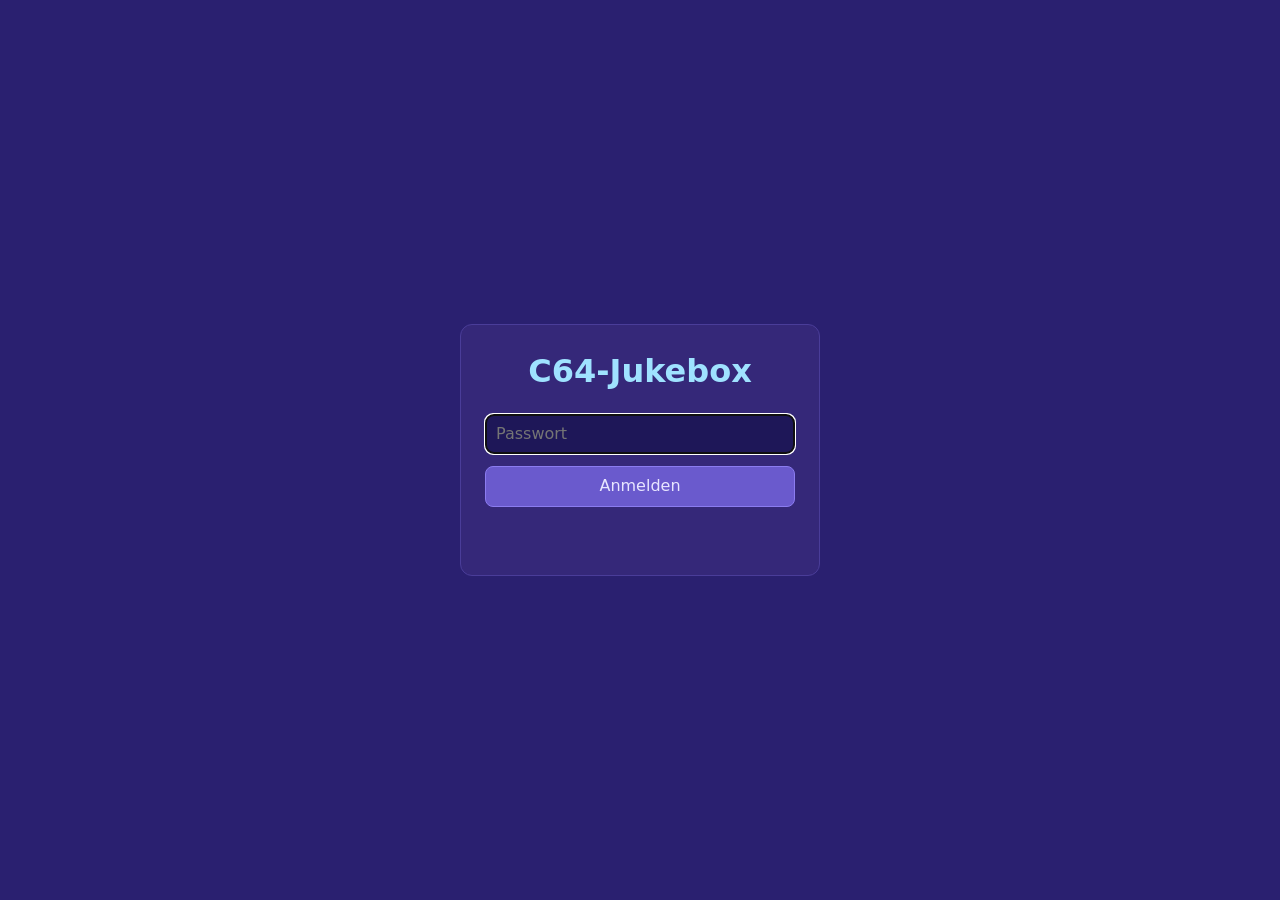
==== c64jukebox/web/index.html @ d4a01d1c "C64-Ökosystem: C64 jukebox for the Raspberry Pi: SID jukebox for the Ultimate 64 with web page, TV o" ====
<!doctype html>
<html lang="de">
<head>
<meta charset="utf-8">
<meta name="viewport" content="width=device-width,initial-scale=1">
<meta name="theme-color" content="#352879">
<title>C64-Jukebox</title>
<link rel="icon" href="icon.svg">
<link rel="stylesheet" href="style.css">
</head>
<body>

<div id="login" class="login" hidden>
  <form id="lform">
    <h1>C64-Jukebox</h1>
    <input type="password" id="lpw" placeholder="Passwort" autocomplete="current-password" aria-label="Passwort">
    <button class="primary">Anmelden</button>
    <p id="lmsg" class="warn"></p>
  </form>
</div>

<div id="app" hidden>
<header class="top">
  <span class="logo">C64-Jukebox</span>
  <span id="topnow" class="topnow"></span>
</header>
<div id="pwwarn" class="warnbar" hidden>Das Web-Passwort ist noch das Standardpasswort – bitte unter
  <a href="#" onclick="tab('set');return false">Einstellungen</a> ändern.</div>
<nav class="tabs" id="tabs">
  <button data-t="play" aria-label="Wiedergabe"><span class="tl">Wiedergabe</span><span class="ti">&#9654;&#xFE0E;</span></button>
  <button data-t="files">Dateien</button>
  <button data-t="lists">Listen</button>
  <button data-t="dev">Geräte</button>
  <button data-t="show" aria-label="Anzeige"><span class="tl">Anzeige</span><span class="ti">&#128250;</span></button>
  <button data-t="set" aria-label="Einstellungen"><span class="tl">Einstellungen</span><span class="ti">&#9881;</span></button>
  <button data-t="help" aria-label="Hilfe"><span class="tl">Hilfe</span><span class="ti">?</span></button>
</nav>

<main>
<!-- ============================================================ playing -->
<section data-tab="play">
  <div class="card now" id="nowcard">
    <div class="nowtitle" id="nt">Nichts läuft</div>
    <div class="nowsub" id="na"></div>
    <div class="stil hint" id="nstil" hidden></div>
    <div class="badges" id="nb"></div>
    <div class="prog" aria-hidden="true"><div id="pbar"></div></div>
    <div class="times"><span id="tel"></span><span id="tlen"></span></div>
    <div class="ctl">
      <button id="bprev" title="Voriger Titel" aria-label="Voriger Titel">&#9198;</button>
      <button id="bplay" class="big" title="Abspielen / Pause" aria-label="Abspielen / Pause">&#9654;</button>
      <button id="bstop" title="Stopp (Reset)" aria-label="Stopp">&#9209;</button>
      <button id="bnext" title="Nächster Titel" aria-label="Nächster Titel">&#9197;</button>
    </div>
    <div class="row" id="endrow" hidden>
      <button id="bend" title="Das Stück ist hier zu Ende (oder fängt von vorn an): diese Spielzeit als seine Länge merken und weiter">&#9873; Ende hier merken</button>
      <span class="hint">Länge unbekannt – am Ende des Stücks drücken, dann spielt es künftig genau so lange</span>
    </div>
    <div class="row" id="namerow" hidden>
      <span class="grow" id="nametxt"></span>
      <button id="bnameok" class="primary">Übernehmen</button><button id="bnameno">Nein</button>
    </div>
    <div class="row" id="looprow" hidden>
      <span class="grow" id="looptxt"></span>
      <button id="bloopok" class="primary">Übernehmen</button><button id="bloopno">Nein</button>
    </div>
    <div class="songsel" id="songsel" hidden>
      <button id="sdown" aria-label="Voriges Unterlied">&#8249;</button>
      <span id="sinfo"></span>
      <button id="sup" aria-label="Nächstes Unterlied">&#8250;</button>
    </div>
    <div class="opts">
      <label><input type="checkbox" id="oshuf"> Zufall</label>
      <label><input type="checkbox" id="orep"> Liste wiederholen</label>
      <label class="u64sel">Ultimate <select id="ou64"></select></label>
    </div>
    <div class="msg" id="pmsg"></div>
  </div>

  <div class="card lcard">
    <div class="row">
      <h3>Wiedergabeliste</h3>
      <span id="lhead" class="hint grow"></span>
      <a class="hl" href="#" onclick="help('die-wiedergabeliste');return false" title="Hilfe">?</a>
    </div>
    <div class="row search">
      <input id="lfilter" type="search" placeholder="Suchen: Dateiname, Titel, Komponist" aria-label="In der Liste suchen">
      <label class="favonly" title="Nur Favoriten zeigen"><input type="checkbox" id="lfav"> &#9733;</label>
    </div>
    <div class="row ltools">
      <button id="lplay" title="Ausgewählten Titel abspielen (Doppelklick, Enter)">&#9654;</button>
      <button id="lnext" title="Ausgewählte Titel als Nächstes spielen">Als Nächstes</button>
      <button id="ldel" title="Ausgewählte Titel aus der Liste nehmen (Entf)">Entfernen</button>
      <button id="lcheck" title="Kopfdaten und Längen aller Titel lesen">Längen prüfen</button>
      <button id="lsave">Speichern …</button>
      <button id="lmenu" title="Weitere Funktionen">Mehr &#9662;</button>
      <span class="grow"></span>
      <button id="lfocus" title="Zum laufenden Titel">&#8982;</button>
    </div>
    <div id="plmsg" class="hint" aria-live="polite"></div>
    <div class="lwin" id="lwin" tabindex="0" aria-label="Wiedergabeliste">
      <div class="lrow lhd" id="lhd">
        <span class="c-no">#</span><span class="c-name" data-col="name">Dateiname</span><span class="c-title" data-col="title">Titel</span>
        <span class="c-author" data-col="author">Komponist</span><span class="c-song" data-col="song">Stück</span>
        <span class="c-sids" data-col="sids">SIDs</span><span class="c-len" data-col="len">Länge</span>
        <span class="c-plays" data-col="plays">Gespielt</span><span class="c-fav" data-col="fav">&#9733;</span><span class="c-more"></span>
      </div>
      <div class="lspace" id="lspace"><div class="lrows" id="lrows"></div></div>
    </div>
    <p class="hint" id="lempty">Die Liste ist leer. Im Tab <a href="#" onclick="tab('files');return false">Dateien</a>
      einen Titel antippen oder einen Ordner abspielen – oder unter „Mehr“ eine Playlist der PC-Jukebox importieren.</p>
  </div>
</section>

<!-- ============================================================ files -->
<section data-tab="files" class="off">
  <div class="srcbar" id="srcbar"></div>
  <div class="card">
    <div class="crumbs" id="crumbs"></div>
    <div class="row search">
      <input id="ffilter" type="search" placeholder="Filtern: Name, Titel, Komponist, Jahr" aria-label="Filtern">
      <button id="fsearch" title="Auch alle Unterordner durchsuchen" aria-label="In Unterordnern suchen">&#128269; Unterordner</button>
    </div>
    <div class="row folderacts">
      <button id="fplay" class="primary">&#9654; Ordner abspielen</button>
      <button id="fadd" title="Den Ordner hinten an die Liste hängen">+ Liste</button>
      <label><input type="checkbox" id="frec" checked> mit Unterordnern</label>
      <label><input type="checkbox" id="fshuf"> Zufall</label>
      <a class="hl" href="#" onclick="help('dateien-auswaehlen');return false" title="Hilfe">?</a>
    </div>
    <div id="fstatus" class="hint"></div>
    <ul id="flist" class="flist"></ul>
  </div>
</section>

<!-- ============================================================ saved lists -->
<section data-tab="lists" class="off">
  <div class="card">
    <div class="row"><h3>Gespeicherte Wiedergabelisten</h3><span class="grow"></span>
      <a class="hl" href="#" onclick="help('wiedergabelisten');return false" title="Hilfe">?</a></div>
    <ul id="pls" class="pls"></ul>
    <p class="hint">Speichern: im Tab „Wiedergabe“ bei der Liste auf „Speichern …“.</p>
  </div>
  <div class="card">
    <div class="row"><h3>Listen zusammenstellen</h3><span class="grow"></span>
      <a class="hl" href="#" onclick="help('listen-zusammenstellen');return false" title="Hilfe">?</a></div>
    <div id="smpre" class="row wrap"></div>
    <details id="smown"><summary>Eigene Auswahl aus der HVSC</summary>
      <div class="grid2">
        <label>Bereich <select id="smarea"><option value="">alle</option><option value="MUSICIANS">Musiker</option>
          <option value="GAMES">Spiele</option><option value="DEMOS">Demos</option></select></label>
        <label>Komponist oder Pfad enthält <input id="smtext" placeholder="z. B. Hubbard"></label>
        <label>Länge von <input type="number" id="smmin" min="0" max="60" step="0.5" class="num"> bis
          <input type="number" id="smmax" min="0" max="60" step="0.5" class="num"> min</label>
        <label>Anzahl <input type="number" id="smn" min="1" max="1000" value="50" class="num"></label>
      </div>
      <label><input type="checkbox" id="smmulti"> nur Stücke für 2 oder 3 SIDs</label>
      <label><input type="checkbox" id="smstil"> nur mit STIL-Hintergrund</label>
      <label><input type="checkbox" id="smnever"> nur nie gespielte</label>
      <label>Reihenfolge <select id="smsort"><option value="random">zufällig</option><option value="path">nach Pfad</option>
        <option value="top">meistgespielt zuerst</option></select></label>
      <div class="row"><button id="smplay" type="button" class="primary">&#9654; Abspielen</button>
        <button id="smadd" type="button">+ Anhängen</button><button id="smsave" type="button">Als Liste speichern …</button></div>
    </details>
    <div id="smstate" class="hint"></div>
  </div>
  <div class="card">
    <div class="row"><h3>Zuletzt gespielt</h3><span class="grow"></span>
      <a class="hl" href="#" onclick="help('zuletzt-gespielt');return false" title="Hilfe">?</a></div>
    <ul id="hist" class="pls"></ul>
    <div class="row"><button id="histall" type="button">Als Wiedergabeliste übernehmen</button><span class="grow"></span>
      <button id="histclr" type="button" class="danger">Verlauf löschen</button></div>
  </div>
  <div class="card">
    <h3>Statistik</h3>
    <div id="statbox" class="hint"></div>
  </div>
</section>

<!-- ============================================================ devices -->
<section data-tab="dev" class="off">
  <div class="card">
    <div class="row"><h3>Ultimates</h3><span class="grow"></span>
      <a class="hl" href="#" onclick="help('ultimates');return false" title="Hilfe">?</a></div>
    <div id="u64rows"></div>
    <div id="u64power" class="hint"></div>
    <div class="row">
      <button id="u64add">+ Ultimate</button>
      <button id="u64scan">Im Netz suchen</button>
      <span class="grow"></span>
      <button id="u64save" class="primary">Speichern</button>
    </div>
    <div id="u64found"></div>
  </div>

  <div class="card">
    <div class="row"><h3>Picos und Stream-Verteiler</h3><span class="grow"></span>
      <a class="hl" href="#" onclick="help('stream-verteiler');return false" title="Hilfe">?</a></div>
    <label class="switch"><input type="checkbox" id="ston"> Audio-Stream vom Ultimate zum Pi holen und an die Picos weiterreichen</label>
    <div id="ststate" class="hint"></div>
    <label class="switch"><input type="checkbox" id="pnews"> Retro-News an die Picos schicken – dort läuft im Leerlauf nach
      jedem Lauftext eine Schlagzeile durch</label>
    <div id="pnstate" class="hint"></div>
    <div id="picorows"></div>
    <div class="row">
      <button id="picoadd">+ Pico</button>
      <span class="grow"></span>
      <button id="picosave" class="primary">Speichern</button>
    </div>
  </div>

  <div class="card">
    <div class="row"><h3>Geräte im Netz</h3><span class="grow"></span><button id="devq">Neu suchen</button></div>
    <div id="devchain" class="hint"></div>
    <div id="devlist"></div>
    <h4>Name des Pi in dieser Liste</h4>
    <div class="row"><input id="pname" maxlength="16" aria-label="Name"><button id="pnsave">Speichern</button></div>
    <p class="hint">Unter diesem Namen zeigen die Picos den Pi in „Geräte im Netz“. Die Adresse im Browser
      bleibt <code>c64pi.local</code> (der Rechnername, den das Installationsskript setzt).</p>
  </div>
</section>

<!-- ============================================================ TV and display -->
<section data-tab="show" class="off">
  <div class="card" id="hcard">
    <div class="row"><h3>Fernseher (HDMI)</h3><span class="grow"></span>
      <a class="hl" href="#" onclick="help('fernseher-hdmi');return false" title="Hilfe">?</a></div>
    <label class="switch"><input type="checkbox" id="hon"> Bild am HDMI-Ausgang des Pi zeigen (1920 × 1080)</label>
    <div id="hstate" class="hint"></div>
    <div class="grid2">
      <label>Effekt <select id="hmode"></select></label>
      <label><input type="checkbox" id="hosd"> Titel, SID-Chips und Spielzeit einblenden</label>
    </div>
    <label><input type="checkbox" id="hstil"> dazu die STIL-Hintergründe zum Stück (unten links)</label>
    <label><input type="checkbox" id="hqr"> wenn nichts läuft: QR-Code zur Weboberfläche (mit dem Handy scannen)</label>
    <label><input type="checkbox" id="hbig"> bei jedem neuen Titel eine große Karte „Jetzt läuft“ –
      <input type="number" id="hbigs" min="2" max="30" class="num"> s</label>
    <label><input type="checkbox" id="hidle"> Effekte ausblenden, wenn keine Musik läuft – nach
      <input type="number" id="hidles" min="5" max="3600" class="num"> s</label>
    <h4>Effekt automatisch wechseln</h4>
    <div class="grid2">
      <label><input type="checkbox" id="hauto"> während der Wiedergabe wechseln</label>
      <label>alle <input type="number" id="hautos" min="10" max="3600" class="num"> s</label>
    </div>
    <div id="hautomodes" class="chips"></div>
  </div>

  <div class="card">
    <div class="row"><h3>Hintergrund am Fernseher</h3><span class="grow"></span>
      <a class="hl" href="#" onclick="help('fernseher-hdmi');return false" title="Hilfe">?</a></div>
    <div class="grid2">
      <label>Hintergrund <select id="hbg"><option value="none">keiner (schwarz)</option>
        <option value="images">Bilder (Diashow)</option><option value="video">Bild des C64 (vom Ultimate)</option></select></label>
      <label>Helligkeit des Hintergrunds <span class="row"><input type="range" id="hop" min="0" max="100" step="5">
        <span id="hopv" class="hint"></span></span></label>
    </div>
    <div id="himgbox" hidden>
      <h4>Bilder für die Diashow</h4>
      <div class="grid2">
        <label>Bildwechsel alle <input type="number" id="himgs" min="3" max="3600" class="num"> s</label>
        <label><input type="checkbox" id="hshuf"> zufällige Reihenfolge</label>
        <label>Bilder von <select id="hsrc"><option value="">hochgeladenen Bildern (hier auf der Seite)</option>
          <option value="*">einem Ordner: USB-Stick, Netzwerk, FTP …</option></select></label>
      </div>
      <div id="hsrcbox" hidden>
        <div class="row"><span class="ico">&#128193;</span><span id="hfolder" class="grow"></span>
          <button id="hpick" type="button">Ordner wählen …</button></div>
        <div class="row"><label><input type="checkbox" id="hsub"> mit Unterordnern</label><span class="grow"></span>
          <button id="hsync" type="button">Jetzt abgleichen</button></div>
        <div id="hsyncmsg" class="hint"></div>
      </div>
      <div id="hupbox">
        <div class="row"><label class="btn">Bilder hochladen … <input type="file" id="hfiles" accept="image/jpeg,image/png" multiple hidden></label>
          <span id="hupmsg" class="hint"></span></div>
        <div id="hlist" class="thumbs"></div>
      </div>
    </div>
  </div>

  <div class="card" id="newscard">
    <div class="row"><h3>Retro-News am Fernseher</h3><span class="grow"></span>
      <a class="hl" href="#" onclick="help('retro-news');return false" title="Hilfe">?</a></div>
    <label><input type="checkbox" id="nidle"> im Leerlauf zeigen (wenn die Effekte ausgeblendet sind) – nächste Meldung alle
      <input type="number" id="nevery" min="5" max="300" class="num"> s</label>
    <label><input type="checkbox" id="nticker"> als Laufband unten, während die Musik spielt</label>
    <div id="nstate" class="hint"></div>
    <h4>Nachrichtenquellen (RSS/Atom)</h4>
    <div id="nfeeds"></div>
    <div class="row"><button id="nadd" type="button">+ Quelle</button><button id="ndefault" type="button">Standard-Quellen</button>
      <span class="grow"></span><button id="nload" type="button">Jetzt laden</button><button id="nsave" type="button" class="primary">Speichern</button></div>
  </div>

  <div class="card">
    <div class="row"><h3>Ton am Fernseher</h3><span class="grow"></span>
      <a class="hl" href="#" onclick="help('fernseher-hdmi');return false" title="Hilfe">?</a></div>
    <label><input type="checkbox" id="hsound"> Ton über HDMI zum Fernseher</label>
    <label>Lautstärke <span class="row"><input type="range" id="hvol" min="0" max="100" step="5">
      <span id="hvolv" class="hint"></span></span></label>
    <label><input type="checkbox" id="hfade"> am Titelende aus-, beim nächsten einblenden:
      <input type="number" id="hfades" min="0.2" max="15" step="0.5" class="num"> s</label>
    <p class="hint">Der Ton kommt etwa 0,2 s nach dem Audio-Ausgang des Ultimate – hängt dort auch eine Anlage,
      nur eines von beiden laut stellen. Aus- und Einblenden wirkt nur auf den Ton über HDMI.</p>
  </div>

  <div class="card">
    <div class="row"><h3>TV-Fernbedienung (HDMI-CEC)</h3><span class="grow"></span>
      <a class="hl" href="#" onclick="help('fernbedienung-des-fernsehers-hdmi-cec');return false" title="Hilfe">?</a></div>
    <label><input type="checkbox" id="con"> Jukebox mit der Fernbedienung des Fernsehers bedienen</label>
    <div id="cecbox">
      <label><input type="checkbox" id="cclaim"> beim Abspielen als aktives Gerät melden, damit die Tasten sofort ankommen
        <span class="hint">(manche Fernseher schalten dabei auf den Pi um)</span></label>
      <label><input type="checkbox" id="ctvon"> Fernseher einschalten und auf den Pi umschalten, wenn die Wiedergabe beginnt</label>
      <label>Fernseher ausschalten, wenn nichts mehr läuft – nach
        <input type="number" id="ctvoff" min="0" max="240" class="num"> min <span class="hint">(0 = nie)</span></label>
      <div class="row"><button id="ctvnow" type="button">Fernseher jetzt auf den Pi umschalten</button>
        <button id="ctvsb" type="button">Fernseher ausschalten</button></div>
      <div id="cecstate" class="hint"></div>
      <p class="hint">Tasten: ▶ / ❚❚ / ■ = Stopp bzw. Abspielen, ⏭ ⏮ (oder ← →) = Titel, ↑ ↓ = Effekt am Fernseher, Programm +/− = Unterlied.</p>
    </div>
  </div>

  <div class="card">
    <div class="row"><h3>Display am Pi</h3><span class="grow"></span>
      <a class="hl" href="#" onclick="help('display');return false" title="Hilfe">?</a></div>
    <div class="grid2">
      <label>Art <select id="dtype"><option value="auto">0,96″ OLED (SSD1306)</option><option value="sh1106">1,3″ OLED (SH1106)</option>
        <option value="tft">2,8″ mit Touch (ILI9341, SPI)</option><option value="off">kein Display</option></select></label>
      <label>dunkel nach <input type="number" id="doff" min="0" max="1440" class="num"> min ohne Wiedergabe</label>
    </div>
    <div id="dtft" class="row" hidden><label>Touch angeschlossen <select id="dtouch"><option value="own">mit eigenen Kabeln (Pins 35–40)</option>
      <option value="shared">mit Y-Kabeln (Pins 19/21/23/26)</option></select></label>
      <label>D/C an <select id="ddc"><option value="24">Pin 18</option><option value="23">Pin 16</option><option value="6">Pin 31</option></select></label>
      <label><input type="checkbox" id="dflip"> Bild um 180° drehen</label>
      <span class="grow"></span><button id="dcal" type="button">Touch einrichten</button></div>
    <div id="dstate" class="hint"></div>
    <div class="row"><span class="grow"></span><button id="dsave" class="primary">Speichern</button></div>
  </div>
</section>

<!-- ============================================================ settings -->
<section data-tab="set" class="off">
  <h2 class="group">Abspielen</h2>
  <div class="card">
    <h3>Wiedergabe</h3>
    <label>Nächster Titel ohne bekannte Länge nach <input type="number" id="plim" min="0" max="120" step="0.5" class="num"> Minuten (0 = nie)</label>
    <label><input type="checkbox" id="psil"> oder nach <input type="number" id="psils" min="2" max="60" class="num"> s Stille (braucht den Stream)</label>
    <label>Wiederholung erkennen (Titel ohne Länge, braucht den Stream) <select id="ploop"><option value="suggest">vorschlagen</option>
      <option value="auto">automatisch als Länge übernehmen</option><option value="off">aus</option></select>
      <a class="hl" href="#" onclick="help('wiederholung-erkennen');return false" title="Hilfe">?</a></label>
    <label>Gleiches Stück per Name in der HVSC suchen (andere Fassung der Datei) <select id="pname"><option value="suggest">vorschlagen</option>
      <option value="auto">automatisch als Länge übernehmen</option><option value="off">aus</option></select>
      <a class="hl" href="#" onclick="help('laenge-ueber-den-namen');return false" title="Hilfe">?</a></label>
    <label>Unterlieder <select id="psub"><option value="start">nur das Startlied</option><option value="all">alle nacheinander</option></select></label>
    <label><input type="checkbox" id="psid"> SID-Adressen am Ultimate bei Bedarf umstellen (ein freier Sockel, nie
      UltiSID; wird danach zurückgestellt)</label>
    <div class="row"><button id="psidchk" type="button">SID-Adressen am Ultimate anzeigen</button>
      <a class="hl" href="#" onclick="help('sid-adressen-am-ultimate');return false" title="Hilfe">?</a></div>
    <div id="psidcfg" class="hint"></div>
    <div class="row"><span class="grow"></span><button id="psave" class="primary">Speichern</button></div>
  </div>

  <div class="card">
    <div class="row"><h3>Zeitplan</h3><span class="grow"></span>
      <a class="hl" href="#" onclick="help('zeitplan');return false" title="Hilfe">?</a></div>
    <div id="schrows"></div>
    <div id="schstate" class="hint"></div>
    <div class="row"><button id="schadd" type="button">+ Eintrag</button><span class="grow"></span>
      <button id="schsave" type="button" class="primary">Speichern</button></div>
  </div>

  <div class="card">
    <div class="row"><h3>Songlängen</h3><span class="grow"></span>
      <a class="hl" href="#" onclick="help('songlaengen');return false" title="Hilfe">?</a></div>
    <div id="slstate"></div>
    <p class="hint">Am einfachsten: im Tab „Dateien“ die Datei <code>Songlengths.md5</code> der HVSC antippen
      (liegt in <code>C64Music/DOCUMENTS</code>). Oder hier vom Handy/PC hochladen:</p>
    <div class="row">
      <label class="filebtn">HVSC-Datei hochladen<input type="file" id="slup" accept=".md5,.txt"></label>
      <label class="filebtn">Eigene Längen hochladen<input type="file" id="slupc" accept=".md5,.txt"></label>
    </div>
  </div>

  <div class="card">
    <div class="row"><h3>Daten der PC-Jukebox übernehmen</h3><span class="grow"></span>
      <a class="hl" href="#" onclick="help('daten-der-pc-jukebox');return false" title="Hilfe">?</a></div>
    <p class="hint">Aus dem Einstellungsordner des Ultimate64 SID Player (Mac: <code>~/Library/Application Support/Ultimate64SIDPlayer</code>,
      Windows: <code>%APPDATA%</code>). Zähler werden addiert, Favoriten ergänzt, eigene Längen zusammengeführt.</p>
    <div class="row">
      <label class="filebtn">play_counts.json<input type="file" id="pcplays" accept=".json"></label>
      <label class="filebtn">favorites.json<input type="file" id="pcfavs" accept=".json"></label>
      <label class="filebtn">user_songlengths.txt<input type="file" id="pclens" accept=".txt"></label>
    </div>
    <label><input type="checkbox" id="pclensow"> bei abweichenden Längen die aus der Datei nehmen (sonst bleiben meine)</label>
    <div class="row"><a class="btn" href="/api/songlengths/export" download>Eigene Längen herunterladen</a></div>
  </div>

  <h2 class="group">Netzwerk des Pi</h2>
  <div class="card">
    <div class="row"><h3>WLAN und Netzwerk</h3><span class="grow"></span>
      <a class="hl" href="#" onclick="help('netzwerk-des-pi');return false" title="Hilfe">?</a></div>
    <div id="netstate"></div>
    <p class="hint" id="wapnote" hidden>Im eigenen WLAN des Pi trennt die Suche die Verbindung für etwa 15 Sekunden
      (der Pi kann nicht gleichzeitig senden und suchen); danach die Seite neu laden.</p>
    <div class="row"><button id="wscan">WLANs suchen</button><button id="wforget" hidden>Dieses WLAN vergessen</button>
      <span id="wmsg" class="hint"></span></div>
    <div id="wlist" class="chips"></div>
    <h4>Eigenes WLAN des Pi (Zugangspunkt)</h4>
    <label><input type="checkbox" id="apon"> öffnen, wenn weder Kabel noch ein bekanntes WLAN da ist</label>
    <div class="grid2">
      <label>Name <input id="apssid" maxlength="32" placeholder="C64-Jukebox" autocapitalize="off"></label>
      <label>Passwort <input id="appw" type="password" placeholder="commodore64" autocomplete="new-password"></label>
    </div>
    <div class="row"><span class="grow"></span><button id="netsave" class="primary">Speichern</button></div>
  </div>

  <div class="card">
    <div class="row"><h3>Party-Modus</h3><span class="grow"></span>
      <a class="hl" href="#" onclick="help('party-modus');return false" title="Hilfe">?</a></div>
    <p class="hint">Unterwegs ohne fremdes WLAN: Der Pi spannt ein WLAN unter dem Namen und Passwort deines Heim-WLANs auf –
      Picos und Handys verbinden sich von selbst. Das Ultimate per Netzwerkkabel direkt an den Pi. Zu Hause (Heim-WLAN in
      Reichweite oder Kabel am Router) bleibt der Party-Modus still.</p>
    <label><input type="checkbox" id="pon"> Party-Modus an</label>
    <label>Heim-WLAN <input id="pssid" list="psaved" placeholder="Name wie zu Hause"><datalist id="psaved"></datalist></label>
    <label>Passwort <input type="password" id="ppw" autocomplete="new-password" placeholder="leer = das im Pi gespeicherte"></label>
    <div id="pstate" class="hint"></div>
    <div class="row"><span class="grow"></span><button id="psave2" class="primary" type="button">Speichern</button></div>
  </div>

  <h2 class="group">System</h2>
  <div class="card">
    <h3>Web-Passwort</h3>
    <div class="grid2">
      <input type="password" id="pwold" placeholder="Bisheriges Passwort" autocomplete="current-password" aria-label="Bisheriges Passwort">
      <input type="password" id="pwnew" placeholder="Neues Passwort" autocomplete="new-password" aria-label="Neues Passwort">
    </div>
    <div class="row"><span class="grow"></span><button id="pwsave">Passwort ändern</button></div>
  </div>

  <div class="card">
    <div class="row"><h3>Sicherung</h3><span class="grow"></span>
      <a class="hl" href="#" onclick="help('sicherung');return false" title="Hilfe">?</a></div>
    <p class="hint">Eine Datei mit allen Einstellungen (auch Passwörtern), Quellen, Wiedergabelisten und eigenen Songlängen.</p>
    <div class="row">
      <a class="btn" href="/api/backup" download id="bkdl">Sicherung herunterladen</a>
      <label class="filebtn">Sicherung einspielen<input type="file" id="bkup" accept=".json"></label>
    </div>
  </div>

  <div class="card">
    <div class="row"><span id="ver" class="hint"></span><span class="grow"></span><button id="logout">Abmelden</button></div>
  </div>
</section>

<!-- ============================================================ help -->
<section data-tab="help" class="off">
  <div class="card help" id="helpbody">Lade das Handbuch …</div>
</section>
</main>
</div>

<!-- source editor -->
<dialog id="srcdlg">
  <form method="dialog" onsubmit="return false">
    <h3 id="sdtitle">Quelle</h3>
    <label>Art
      <select id="sk">
        <option value="smb">Netzwerkfreigabe (SMB: Windows, NAS, Mac, Linux)</option>
        <option value="ftp">FTP-Server</option>
        <option value="u64">USB-Stick am Ultimate (FTP)</option>
        <option value="local">Ordner oder USB-Stick am Pi</option>
      </select>
    </label>
    <label>Name <input id="sl" maxlength="40" placeholder="z. B. NAS Musik"></label>
    <div class="k-net">
      <label>Server <input id="sh" placeholder="nas.local oder 192.168.1.10" autocapitalize="off"></label>
      <div class="row"><button type="button" id="sscan">Im Netz suchen</button><span id="sscanst" class="hint"></span></div>
      <div id="sscanprog"></div>
      <div id="sscanres" class="chips"></div>
    </div>
    <div class="k-cred grid2">
      <label>Benutzer <input id="su" autocapitalize="off" autocomplete="off" placeholder="leer = Gast"></label>
      <label>Passwort <input id="sw" type="password" autocomplete="new-password"></label>
    </div>
    <div class="k-smb">
      <label>Freigabe <input id="ss" autocapitalize="off" placeholder="z. B. Musik"></label>
      <div class="row"><button type="button" id="sshares">Freigaben anzeigen</button><span id="ssharest" class="hint"></span></div>
      <div id="sshareres" class="chips"></div>
    </div>
    <div class="k-ftp"><label>Port <input id="sp" type="number" class="num" value="21"></label></div>
    <div class="k-u64"><label>Ultimate <select id="sx"></select></label></div>
    <label class="k-path">Ordner <input id="sd" placeholder="/" autocapitalize="off"></label>
    <div class="row"><button type="button" id="stest">Verbindung testen</button></div>
    <div id="smsg" class="msg"></div>
    <div class="row">
      <button type="button" id="sdel" class="danger">Löschen</button>
      <span class="grow"></span>
      <button type="button" id="scancel">Abbrechen</button>
      <button type="button" id="ssave" class="primary">Speichern</button>
    </div>
  </form>
</dialog>

<!-- row menu / more menu -->
<dialog id="menudlg" class="menu">
  <form method="dialog" onsubmit="return false">
    <h3 id="menutitle"></h3>
    <div id="menubtns" class="menubtns"></div>
    <div class="row"><span class="grow"></span><button type="button" onclick="$('menudlg').close()">Schließen</button></div>
  </form>
</dialog>

<!-- import a play list of the PC program -->
<dialog id="impdlg">
  <form method="dialog" onsubmit="return false">
    <h3>Playlist der PC-Jukebox importieren</h3>
    <p class="hint">„Export Playlist for Sharing“ (<code>…_u64playlist.json</code>) oder eine <code>.u64pl</code> aus dem
      Playlist-Ordner des Ultimate64 SID Player.</p>
    <label class="filebtn">Datei wählen<input type="file" id="impfile" accept=".json,.u64pl,.txt"></label>
    <span id="impname" class="hint"></span>
    <label>In dieser Quelle suchen <select id="impsrc"></select></label>
    <label>Ordner (samt Unterordnern) <input id="imppath" value="/" autocapitalize="off"></label>
    <label><input type="checkbox" id="impsave" checked> als gespeicherte Wiedergabeliste ablegen</label>
    <div id="impprog"></div>
    <div id="impres" class="impres"></div>
    <div class="row"><span class="grow"></span><button type="button" id="impclose">Schließen</button>
      <button type="button" id="impgo" class="primary">Importieren</button></div>
  </form>
</dialog>

<!-- picture folder for the slide show: like the "Dateien" tab -->
<dialog id="picdlg" class="wide">
  <form method="dialog" onsubmit="return false">
    <div class="row"><h3>Ordner mit Bildern wählen</h3><span class="grow"></span>
      <a class="hl" href="#" onclick="$('picdlg').close();help('fernseher-hdmi');return false" title="Hilfe">?</a></div>
    <div class="srcbar" id="picsrc"></div>
    <div class="crumbs" id="piccrumbs"></div>
    <div class="row search"><input id="picfilter" type="search" placeholder="Filtern: Ordner- oder Bildname" aria-label="Filtern"></div>
    <div id="picstatus" class="hint"></div>
    <ul id="piclist" class="flist piclist"></ul>
    <div class="row picfoot"><label><input type="checkbox" id="picsub"> mit Unterordnern</label><span class="grow"></span>
      <button type="button" id="picno">Abbrechen</button><button type="button" id="picok" class="primary">Diesen Ordner nehmen</button></div>
  </form>
</dialog>

<!-- small question -->
<dialog id="askdlg">
  <form method="dialog" onsubmit="return false">
    <h3 id="asktitle"></h3>
    <input id="askin" maxlength="60" aria-label="Eingabe">
    <div class="row"><span class="grow"></span><button type="button" id="askno">Abbrechen</button><button type="button" id="askok" class="primary">OK</button></div>
  </form>
</dialog>

<div id="toast" class="toast" role="status"></div>
<script src="app.js"></script>
</body>
</html>
---- c64jukebox/web/style.css ----
/* C64 colours: blue background, light blue text - large touch targets for the phone */
:root {
  --bg: #2a2070; --card: #352879; --line: #4a3d99; --fg: #e8e6ff; --dim: #b3acf0; --accent: #7869c4;
  --hi: #9fe2ff; --ok: #8be08b; --warn: #ffb070; --bad: #ff7a7a; --btn: #4b3ea6; --btnhi: #6152c4;
}
* { box-sizing: border-box; }
html { -webkit-text-size-adjust: 100%; }
body { margin: 0; background: var(--bg); color: var(--fg); font: 16px/1.4 system-ui, -apple-system, "Segoe UI", Roboto, sans-serif; }
[hidden] { display: none !important; }
a { color: var(--hi); }
h1, h3 { margin: 0 0 8px; font-weight: 600; }
h3 { font-size: 17px; }
code { background: rgba(0,0,0,.25); padding: 0 4px; border-radius: 3px; font-size: 90%; }
button, .btn, .filebtn, select, input {
  font: inherit; color: var(--fg); border-radius: 8px; border: 1px solid var(--line);
}
button, .btn, .filebtn {
  background: var(--btn); padding: 8px 12px; min-height: 40px; cursor: pointer; text-decoration: none;
  display: inline-flex; align-items: center; justify-content: center; gap: 4px; white-space: nowrap;
}
button:hover, .btn:hover, .filebtn:hover { background: var(--btnhi); }
button:disabled { opacity: .5; cursor: default; }
button.primary { background: #6a5acd; border-color: #8b7cf0; }
button.danger { background: #6a2d55; border-color: #8c3b6f; }
.filebtn input { display: none !important; }
input, select { background: #1e1758; padding: 8px 10px; min-height: 40px; max-width: 100%; }
input[type=checkbox], input[type=radio] { min-height: 0; width: 20px; height: 20px; vertical-align: middle; accent-color: var(--hi); }
input.num { width: 5.5em; }
label { display: block; margin: 6px 0; }
#lfilter { width: 100%; }
.row.search { flex-wrap: nowrap; }
.row.search input { flex: 1; min-width: 0; }
label > input:not([type=checkbox]):not([type=radio]), label > select { display: block; width: 100%; margin-top: 2px; }
label.switch, .opts label, .folderacts label, label:has(> input.num) { display: inline-block; }
label:has(> input.num) > input.num { display: inline-block; width: 5.5em; margin: 0 4px; }
.hint { color: var(--dim); font-size: 14px; }
.warn { color: var(--warn); }
.bad { color: var(--bad); }
.okc { color: var(--ok); }
.msg { min-height: 1.2em; color: var(--warn); font-size: 14px; margin-top: 6px; }
.row { display: flex; gap: 8px; align-items: center; flex-wrap: wrap; margin: 6px 0; }
.row > input[type=search], .row > input:not([type]) { flex: 1 1 200px; }
.grow { flex: 1; }
.grid2 { display: grid; grid-template-columns: 1fr 1fr; gap: 8px; }
@media (max-width: 520px) { .grid2 { grid-template-columns: 1fr; } }

.top { display: flex; align-items: center; gap: 12px; padding: 10px 16px; background: #40318d; }
.logo { font-weight: 700; letter-spacing: .5px; color: var(--hi); white-space: nowrap; }
.topnow { color: var(--dim); font-size: 14px; overflow: hidden; text-overflow: ellipsis; white-space: nowrap; min-width: 0; }
.warnbar { background: #6a3d1a; color: #ffe0c0; padding: 8px 16px; font-size: 14px; }
.tabs { display: flex; overflow-x: auto; gap: 4px; padding: 8px 12px 0; background: var(--bg); position: sticky; top: 0; z-index: 5;
  scrollbar-width: none; max-width: 1180px; margin: 0 auto; }
.tabs button { border-radius: 8px 8px 0 0; border-bottom: 0; background: #30256f; flex: 0 0 auto; }
.tabs button[aria-selected=true] { background: var(--card); color: var(--hi); font-weight: 600; }
.tabs .ti { display: none; }
@media (max-width: 560px) {
  .tabs { padding: 8px 8px 0; gap: 3px; }
  .tabs button { padding: 8px 9px; font-size: 15px; }
  .tabs .tl { display: none; }
  .tabs .ti { display: inline; font-size: 18px; }
}
main { max-width: 1180px; margin: 0 auto; padding: 0 12px 40px; }
section.off { display: none; }
.card { background: var(--card); border: 1px solid var(--line); border-radius: 0 10px 10px 10px; padding: 14px 16px; margin: 0 0 12px; }
section > .card + .card, .srcbar + .card { border-radius: 10px; }

/* now playing */
.now { text-align: center; }
.nowtitle { font-size: 22px; font-weight: 700; color: var(--hi); overflow-wrap: anywhere; }
.nowsub { color: var(--dim); margin: 2px 0 6px; overflow-wrap: anywhere; }
.badges { display: flex; gap: 6px; justify-content: center; flex-wrap: wrap; min-height: 24px; }
.badge { background: #1e1758; border: 1px solid var(--line); border-radius: 12px; padding: 1px 9px; font-size: 13px; color: var(--dim); }
.badge.st { color: #ffd76a; border-color: #8a7330; }
.prog { height: 8px; background: #1e1758; border-radius: 4px; margin: 12px 0 4px; overflow: hidden; }
.jprog { width: 100%; height: 8px; background: #1e1758; border-radius: 4px; margin: 6px 0 4px; overflow: hidden; }
.jprog > div { height: 100%; width: 0; background: linear-gradient(90deg, #7869c4, #9fe2ff); transition: width .3s linear; }
#pbar { height: 100%; width: 0; background: linear-gradient(90deg, #7869c4, #9fe2ff); transition: width .4s linear; }
.times { display: flex; justify-content: space-between; font-size: 13px; color: var(--dim); font-variant-numeric: tabular-nums; }
.ctl { display: flex; gap: 10px; justify-content: center; margin: 10px 0; }
.ctl button { width: 56px; height: 56px; font-size: 22px; border-radius: 50%; padding: 0; }
.ctl button.big { width: 68px; height: 68px; font-size: 28px; background: #6a5acd; }
.songsel { display: flex; gap: 10px; justify-content: center; align-items: center; margin-bottom: 6px; }
.songsel button { width: 44px; font-size: 22px; }
.opts { display: flex; gap: 14px; justify-content: center; flex-wrap: wrap; align-items: center; }
.opts select { display: inline-block; width: auto; margin-left: 4px; }

/* lists */
.plist, .flist, .pls { list-style: none; margin: 8px 0 0; padding: 0; }
.plist li, .flist li, .pls li { display: flex; align-items: center; gap: 8px; padding: 7px 4px; border-top: 1px solid var(--line); cursor: pointer; min-height: 48px; }
.plist li:hover, .flist li:hover { background: rgba(255,255,255,.04); }
.plist li.cur { background: rgba(159,226,255,.12); border-left: 3px solid var(--hi); }
.no { color: var(--dim); font-size: 13px; min-width: 2.2em; text-align: right; font-variant-numeric: tabular-nums; }
.meta { flex: 1; min-width: 0; }
.meta .t { font-weight: 600; overflow: hidden; text-overflow: ellipsis; white-space: nowrap; }
.meta .s, .meta .f { font-size: 13px; color: var(--dim); overflow: hidden; text-overflow: ellipsis; }
.meta .f { white-space: nowrap; }
.meta .f { opacity: .8; }
.ico { width: 28px; text-align: center; font-size: 20px; flex: 0 0 28px; }
li.dir .ico { color: #ffd76a; }
li.sid .ico { color: var(--hi); }
.chev { color: var(--dim); font-size: 22px; }
.flist button, .plist button, .pls button { min-width: 40px; padding: 6px 8px; }
.pls .htime { min-width: 3.2em; font-variant-numeric: tabular-nums; }
.st2 { color: #ffd76a; }

/* sources */
.srcbar { display: flex; gap: 8px; flex-wrap: wrap; padding: 0 0 10px; }
.src { flex: 0 0 auto; display: flex; align-items: center; gap: 8px; background: #30256f; border: 1px solid var(--line);
  border-radius: 10px; padding: 8px 10px; cursor: pointer; max-width: 260px; min-width: 0; }
@media (max-width: 520px) { .src { flex: 1 1 calc(50% - 8px); max-width: none; } }
.src.on { background: var(--card); border-color: var(--hi); }
.src .ico { font-size: 22px; }
.src .sl { font-weight: 600; overflow: hidden; text-overflow: ellipsis; overflow-wrap: anywhere; }
.src .sk { font-size: 12px; color: var(--dim); overflow: hidden; text-overflow: ellipsis; white-space: nowrap; }
.src .ed { background: none; border: 0; min-height: 0; padding: 2px 4px; color: var(--dim); }
.src.add { color: var(--hi); font-weight: 600; }
.crumbs { display: flex; flex-wrap: wrap; gap: 2px; align-items: center; font-size: 15px; margin-bottom: 4px; }
.crumbs a { padding: 4px 6px; border-radius: 6px; text-decoration: none; }
.crumbs a:hover { background: rgba(255,255,255,.06); }
.crumbs .sep { color: var(--dim); }
.nrow { grid-template-columns: auto 1fr 2fr auto auto; }
@media (max-width: 640px) { .nrow { grid-template-columns: auto 1fr; } .nrow .nu { grid-column: 1 / -1; } }
.nfs { font-size: 13px; }
.srow { display: flex; flex-wrap: wrap; gap: 6px 10px; align-items: center; padding: 8px 0; border-top: 1px solid var(--line); }
.srow .days { display: flex; gap: 2px; }
.srow .days label { display: inline-flex; align-items: center; justify-content: center; min-width: 30px; min-height: 30px;
  border: 1px solid var(--line); border-radius: 6px; font-size: 13px; cursor: pointer; }
.srow .days input { position: absolute; opacity: 0; width: 1px; height: 1px; }
.srow .days label:has(input:checked) { background: var(--btnhi); border-color: var(--hi); }
.srow .days label:has(input:focus-visible) { outline: 2px solid var(--hi); }
.stil { margin: 6px 0 2px; font-size: 14px; max-height: 7.5em; overflow-y: auto; border-left: 3px solid var(--accent); padding-left: 8px; }
.stil p { margin: 0 0 4px; }
.thumbs { display: grid; grid-template-columns: repeat(auto-fill, minmax(150px, 1fr)); gap: 8px; margin-top: 8px; }
.thumbs figure { margin: 0; position: relative; }
.thumbs img { width: 100%; aspect-ratio: 16 / 9; object-fit: cover; border-radius: 6px; display: block; background: var(--line); }
.thumbs figcaption { font-size: 12px; overflow: hidden; text-overflow: ellipsis; white-space: nowrap; }
.thumbs button { position: absolute; top: 4px; right: 4px; min-height: 28px; padding: 0 8px; }
label.btn { display: inline-flex; align-items: center; cursor: pointer; }
.chips { display: flex; flex-wrap: wrap; gap: 6px; margin: 4px 0; }
.chips button { min-height: 34px; font-size: 14px; white-space: normal; text-align: left; }
.hl { display: inline-flex; width: 28px; height: 28px; border-radius: 50%; border: 1px solid var(--line); align-items: center;
  justify-content: center; text-decoration: none; font-weight: 700; }

/* device editors */
.erow { display: grid; grid-template-columns: 1fr 1.3fr 1fr auto; gap: 6px; align-items: center; padding: 8px 0; border-top: 1px solid var(--line); }
.erow input:not([type=checkbox]):not([type=radio]), .erow select { width: 100%; min-width: 0; }
.erow .uw { grid-column: 1 / -1; }
.eend { display: flex; gap: 8px; align-items: center; justify-content: flex-end; }
.eend label { margin: 0; white-space: nowrap; }
@media (max-width: 640px) { .erow { grid-template-columns: 1fr 1fr; } .u64r .up, .u64r .eend { grid-column: 1 / -1; } }
.dev { padding: 8px 0; border-top: 1px solid var(--line); font-size: 14px; }

dialog { background: var(--card); color: var(--fg); border: 1px solid var(--accent); border-radius: 12px; padding: 16px;
  width: min(560px, calc(100vw - 24px)); max-height: calc(100vh - 24px); overflow-y: auto; }
dialog.wide { width: min(760px, 96vw); max-height: 92vh; }
.piclist { max-height: 55vh; overflow-y: auto; }
.piclist li.img { cursor: default; }
.piclist img { width: 96px; height: 54px; object-fit: cover; border-radius: 4px; background: var(--line); flex: 0 0 auto; }
.picfoot { margin-top: 8px; flex-wrap: wrap; }
.srcbar .src.picked { outline: 2px solid var(--hi); }
dialog::backdrop { background: rgba(10,6,40,.7); }
#srcdlg:not([data-k=smb]) .k-smb, #srcdlg[data-k=local] .k-net, #srcdlg[data-k=u64] .k-net,
#srcdlg[data-k=local] .k-cred, #srcdlg[data-k=u64] .k-cred,
#srcdlg:not([data-k=ftp]) .k-ftp, #srcdlg:not([data-k=u64]) .k-u64 { display: none; }

.toast { position: fixed; left: 50%; bottom: 20px; transform: translateX(-50%); background: #1e1758; border: 1px solid var(--accent);
  border-radius: 10px; padding: 10px 16px; max-width: calc(100vw - 32px); opacity: 0; pointer-events: none; transition: opacity .25s; z-index: 20; }
.toast.on { opacity: 1; }
.login { display: flex; min-height: 100vh; align-items: center; justify-content: center; padding: 16px; }
.login form { background: var(--card); border: 1px solid var(--line); border-radius: 12px; padding: 24px; width: min(360px, 100%);
  display: flex; flex-direction: column; gap: 12px; }
.login h1 { color: var(--hi); text-align: center; }

/* manual */
.help h2 { font-size: 20px; color: var(--hi); margin: 22px 0 8px; }
.help h2.htitle { margin-top: 0; }
.help h3 { margin-top: 16px; }
.help .tw { overflow-x: auto; }
.help table { border-collapse: collapse; margin: 8px 0; font-size: 14px; }
.help td, .help th { border: 1px solid var(--line); padding: 4px 8px; vertical-align: top; text-align: left; }
.help pre { background: #1e1758; padding: 10px; border-radius: 8px; overflow-x: auto; font-size: 13px; }
.help .htoc { background: #30256f; border-radius: 8px; padding: 8px 14px; margin: 12px 0; }

/* the play list window (like the PC program's table) */
.lwin { position: relative; height: 58vh; min-height: 260px; overflow: auto; border: 1px solid var(--line); border-radius: 8px;
  background: #241b63; outline: none; }
.lwin:focus { border-color: var(--accent); }
.lrow { display: grid; grid-template-columns: 3.4em minmax(8em,1.3fr) minmax(8em,1.4fr) minmax(7em,1fr) 3.6em 10.4em 4.6em 4em 2em 2.2em;
  align-items: center; gap: 6px; padding: 0 6px; height: 34px; font-size: 14px; white-space: nowrap; }
.lrow > span { overflow: hidden; text-overflow: ellipsis; }
.lhd { position: sticky; top: 0; z-index: 2; background: #30256f; font-weight: 600; color: var(--dim); border-bottom: 1px solid var(--line); }
.lhd [data-col] { cursor: pointer; user-select: none; }
.lhd [data-col]:hover { color: var(--hi); }
.lspace { position: relative; }
.lrows { position: absolute; left: 0; right: 0; top: 0; }
.lrows .lrow { border-bottom: 1px solid rgba(74,61,153,.45); cursor: default; user-select: none; }
.lrows .lrow:hover { background: rgba(255,255,255,.05); }
.lrow.sel { background: #4b3ea6 !important; }
.lrow.cur { background: #fff3b0 !important; color: #1a1a1a; font-weight: 600; }
.lrow.cur .c-name, .lrow.cur .c-author, .lrow.cur .c-no { color: #3a3000; }
.lrow.cur.sel { outline: 2px solid #9fe2ff; outline-offset: -2px; }
.lrow.drop { box-shadow: inset 0 3px 0 var(--hi); }
.c-no, .c-plays { text-align: right; color: var(--dim); font-variant-numeric: tabular-nums; }
.c-song, .c-len, .c-fav, .c-sids { text-align: center; font-variant-numeric: tabular-nums; }
.c-sids.sidw { color: #ff9cf0; }
.c-name, .c-author { color: var(--dim); }
.c-fav { color: #ffd76a; cursor: pointer; }
.lk-user { color: #6fb6ff; }
.lk-default { color: var(--dim); font-style: italic; }
.c-more button { min-height: 26px; min-width: 26px; padding: 0 4px; background: none; border: 0; color: var(--dim); }
.lrow .nx { color: #8be08b; font-size: 12px; margin-left: 4px; }
.lrow .t2 { display: none; }
.ltools button { padding: 6px 10px; min-height: 36px; }
.favonly { margin: 0; white-space: nowrap; }
.menubtns { display: flex; flex-direction: column; gap: 6px; margin: 8px 0; }
.menubtns button { justify-content: flex-start; }
.impres { max-height: 30vh; overflow: auto; font-size: 14px; }
@media (max-width: 760px) {
  .lrow { grid-template-columns: 2.6em minmax(0,1fr) 4.4em 1.8em 2.2em; height: 46px; }
  .lrow .c-name, .lrow .c-author, .lrow .c-song, .lrow .c-sids, .lrow .c-plays { display: none; }
  .lrows .c-title { white-space: normal; line-height: 1.2; }
  .lrow .t2 { display: block; font-size: 12px; color: var(--dim); font-weight: 400; overflow: hidden; text-overflow: ellipsis; white-space: nowrap; }
  .lrow.cur .t2 { color: #3a3000; }
  .lwin { height: 62vh; }
}

.btn, .filebtn { max-width: 100%; }
@media (max-width: 520px) { .btn, .filebtn { white-space: normal; text-align: center; } }
.help p, .help li, .help td, .help code { overflow-wrap: anywhere; }

h4 { margin: 14px 0 4px; font-size: 15px; color: var(--hi); }
/* settings in groups: a quiet heading above the cards of each group */
h2.group { margin: 18px 4px 8px; font-size: 13px; font-weight: 600; letter-spacing: .08em; text-transform: uppercase;
  color: var(--dim); }
section > h2.group:first-child { margin-top: 6px; }
section > h2.group + .card { border-radius: 10px; }
.sig { color: var(--dim); font-size: 12px; }
.bar { display: grid; grid-template-columns: minmax(0, 9em) 1fr 3em; gap: 8px; align-items: center; font-size: 14px; margin: 3px 0; }
.bar span { overflow: hidden; text-overflow: ellipsis; white-space: nowrap; }
.bar i { display: block; height: 10px; background: linear-gradient(90deg, #7869c4, #9fe2ff); border-radius: 3px; }
.bar b { text-align: right; font-weight: 400; color: var(--dim); }
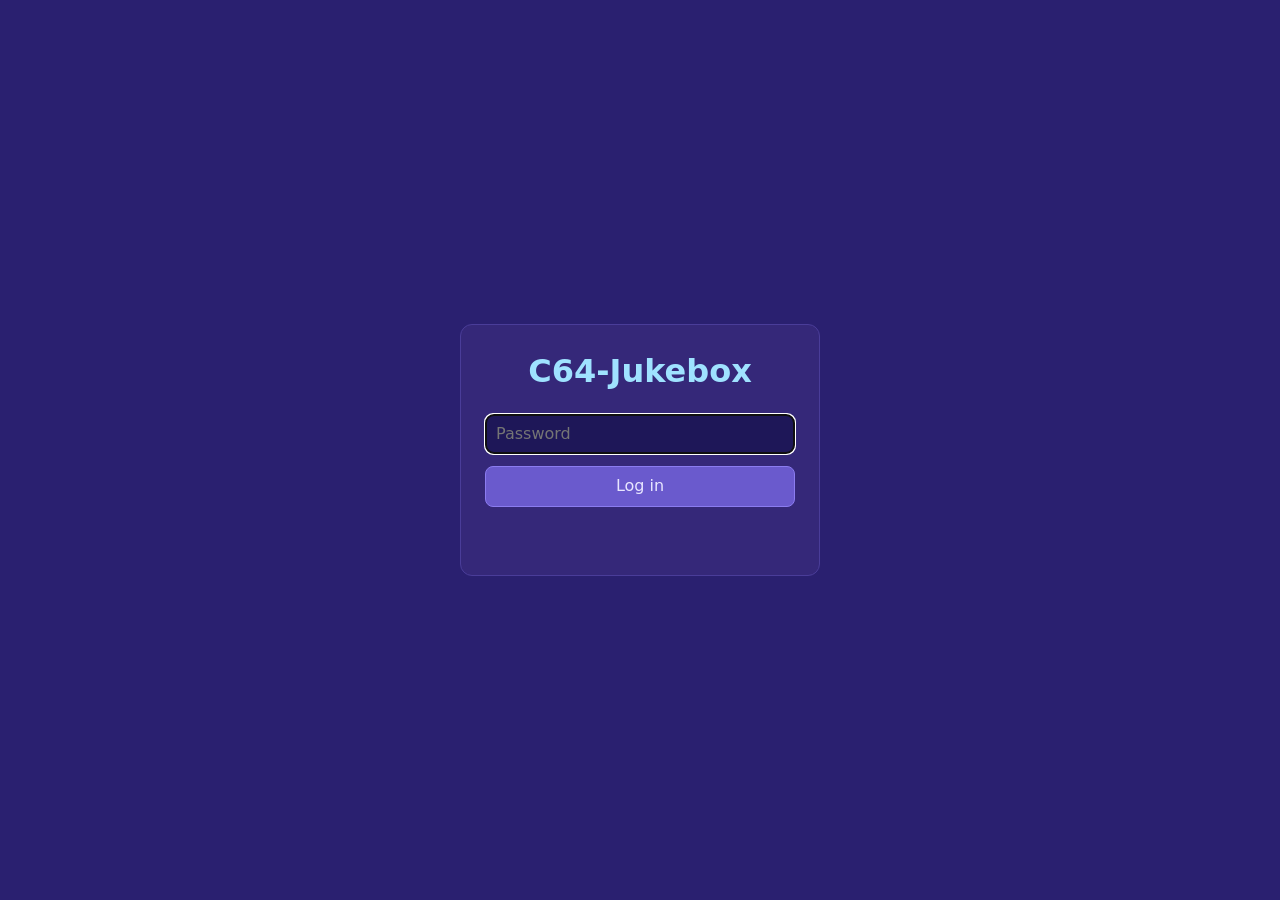
==== commit daeaca0d: "Version 1.2: German and English (page, TV menu, displays, TV screen, messages, manual)" ====
--- a/c64jukebox/web/index.html
+++ b/c64jukebox/web/index.html
@@ -4,15 +4,21 @@
 <meta charset="utf-8">
 <meta name="viewport" content="width=device-width,initial-scale=1">
 <meta name="theme-color" content="#352879">
-<title>C64-Jukebox</title>
+<title translate="no">C64-Jukebox</title>
 <link rel="icon" href="icon.svg">
+<link rel="apple-touch-icon" href="apple-touch-icon.png">
+<link rel="manifest" href="manifest.json">
+<meta name="apple-mobile-web-app-capable" content="yes">
+<meta name="mobile-web-app-capable" content="yes">
+<meta name="apple-mobile-web-app-status-bar-style" content="black">
+<meta name="apple-mobile-web-app-title" content="Jukebox">
 <link rel="stylesheet" href="style.css">
 </head>
 <body>
 
 <div id="login" class="login" hidden>
   <form id="lform">
-    <h1>C64-Jukebox</h1>
+    <h1 translate="no">C64-Jukebox</h1>
     <input type="password" id="lpw" placeholder="Passwort" autocomplete="current-password" aria-label="Passwort">
     <button class="primary">Anmelden</button>
     <p id="lmsg" class="warn"></p>
@@ -21,11 +27,18 @@
 
 <div id="app" hidden>
 <header class="top">
-  <span class="logo">C64-Jukebox</span>
+  <span class="logo" translate="no">C64-Jukebox</span>
   <span id="topnow" class="topnow"></span>
+  <button id="topoff" class="topbtn" type="button" title="Ein / Aus: Fernseher, Ultimate, Jukebox" aria-label="Ein / Aus">
+    <svg viewBox="0 0 24 24" width="22" height="22" aria-hidden="true"><path d="M7.5 6.3a8 8 0 1 0 9 0" fill="none" stroke="currentColor" stroke-width="2.4" stroke-linecap="round"/>
+      <path d="M12 2.5v9" stroke="currentColor" stroke-width="2.4" stroke-linecap="round"/></svg></button>
 </header>
 <div id="pwwarn" class="warnbar" hidden>Das Web-Passwort ist noch das Standardpasswort – bitte unter
   <a href="#" onclick="tab('set');return false">Einstellungen</a> ändern.</div>
+<div id="updbar" class="warnbar info" hidden><span id="updtxt"></span>
+  <a href="#" onclick="help('aktualisieren');return false">Was passiert dabei?</a>
+  <button id="updgo" type="button">Installieren</button>
+  <button id="updx" type="button" aria-label="Hinweis ausblenden">✕</button></div>
 <nav class="tabs" id="tabs">
   <button data-t="play" aria-label="Wiedergabe"><span class="tl">Wiedergabe</span><span class="ti">&#9654;&#xFE0E;</span></button>
   <button data-t="files">Dateien</button>
@@ -58,11 +71,11 @@
     </div>
     <div class="row" id="namerow" hidden>
       <span class="grow" id="nametxt"></span>
-      <button id="bnameok" class="primary">Übernehmen</button><button id="bnameno">Nein</button>
+      <button id="bnameok" class="primary" translate="no" data-en="Use HVSC length">Übernehmen</button><button id="bnameno">Nein</button>
     </div>
     <div class="row" id="looprow" hidden>
       <span class="grow" id="looptxt"></span>
-      <button id="bloopok" class="primary">Übernehmen</button><button id="bloopno">Nein</button>
+      <button id="bloopok" class="primary" translate="no" data-en="Use detected length">Übernehmen</button><button id="bloopno">Nein</button>
     </div>
     <div class="songsel" id="songsel" hidden>
       <button id="sdown" aria-label="Voriges Unterlied">&#8249;</button>
@@ -72,7 +85,8 @@
     <div class="opts">
       <label><input type="checkbox" id="oshuf"> Zufall</label>
       <label><input type="checkbox" id="orep"> Liste wiederholen</label>
-      <label class="u64sel">Ultimate <select id="ou64"></select></label>
+      <label class="u64sel" translate="no">Ultimate <select id="ou64"></select></label>
+      <button id="bblock" type="button" class="small" hidden title="Diesen Titel überspringen und künftig nicht mehr von selbst spielen">&#8856; Nicht mehr spielen</button>
     </div>
     <div class="msg" id="pmsg"></div>
   </div>
@@ -102,7 +116,7 @@
       <div class="lrow lhd" id="lhd">
         <span class="c-no">#</span><span class="c-name" data-col="name">Dateiname</span><span class="c-title" data-col="title">Titel</span>
         <span class="c-author" data-col="author">Komponist</span><span class="c-song" data-col="song">Stück</span>
-        <span class="c-sids" data-col="sids">SIDs</span><span class="c-len" data-col="len">Länge</span>
+        <span class="c-sids" data-col="sids" translate="no">SIDs</span><span class="c-len" data-col="len">Länge</span>
         <span class="c-plays" data-col="plays">Gespielt</span><span class="c-fav" data-col="fav">&#9733;</span><span class="c-more"></span>
       </div>
       <div class="lspace" id="lspace"><div class="lrows" id="lrows"></div></div>
@@ -120,6 +134,7 @@
     <div class="row search">
       <input id="ffilter" type="search" placeholder="Filtern: Name, Titel, Komponist, Jahr" aria-label="Filtern">
       <button id="fsearch" title="Auch alle Unterordner durchsuchen" aria-label="In Unterordnern suchen">&#128269; Unterordner</button>
+      <button id="fhvsc" hidden title="In der ganzen HVSC suchen – sofort, ohne Ordner zu lesen" aria-label="In der ganzen HVSC suchen">&#128269; HVSC</button>
     </div>
     <div class="row folderacts">
       <button id="fplay" class="primary">&#9654; Ordner abspielen</button>
@@ -175,12 +190,18 @@
     <h3>Statistik</h3>
     <div id="statbox" class="hint"></div>
   </div>
+  <div class="card">
+    <div class="row"><h3>Gesperrte Titel</h3><span class="grow"></span>
+      <a class="hl" href="#" onclick="help('gesperrte-titel');return false" title="Hilfe">?</a></div>
+    <ul id="blocked" class="pls"></ul>
+    <div id="blockhint" class="hint">Titel, die nicht mehr von selbst kommen sollen: beim laufenden Titel „&#8856; Nicht mehr spielen“ oder im Menü ⋯ einer Zeile.</div>
+  </div>
 </section>
 
 <!-- ============================================================ devices -->
 <section data-tab="dev" class="off">
   <div class="card">
-    <div class="row"><h3>Ultimates</h3><span class="grow"></span>
+    <div class="row"><h3 translate="no">Ultimates</h3><span class="grow"></span>
       <a class="hl" href="#" onclick="help('ultimates');return false" title="Hilfe">?</a></div>
     <div id="u64rows"></div>
     <div id="u64power" class="hint"></div>
@@ -216,12 +237,13 @@
     <h4>Name des Pi in dieser Liste</h4>
     <div class="row"><input id="pname" maxlength="16" aria-label="Name"><button id="pnsave">Speichern</button></div>
     <p class="hint">Unter diesem Namen zeigen die Picos den Pi in „Geräte im Netz“. Die Adresse im Browser
-      bleibt <code>c64pi.local</code> (der Rechnername, den das Installationsskript setzt).</p>
+      bleibt <code translate="no">c64pi.local</code> (der Rechnername, den das Installationsskript setzt).</p>
   </div>
 </section>
 
 <!-- ============================================================ TV and display -->
 <section data-tab="show" class="off">
+  <h2 class="group">Bild am Fernseher</h2>
   <div class="card" id="hcard">
     <div class="row"><h3>Fernseher (HDMI)</h3><span class="grow"></span>
       <a class="hl" href="#" onclick="help('fernseher-hdmi');return false" title="Hilfe">?</a></div>
@@ -240,7 +262,7 @@
     <h4>Effekt automatisch wechseln</h4>
     <div class="grid2">
       <label><input type="checkbox" id="hauto"> während der Wiedergabe wechseln</label>
-      <label>alle <input type="number" id="hautos" min="10" max="3600" class="num"> s</label>
+      <label><span translate="no" data-en="every">alle</span> <input type="number" id="hautos" min="10" max="3600" class="num"> s</label>
     </div>
     <div id="hautomodes" class="chips"></div>
   </div>
@@ -290,6 +312,7 @@
       <span class="grow"></span><button id="nload" type="button">Jetzt laden</button><button id="nsave" type="button" class="primary">Speichern</button></div>
   </div>
 
+  <h2 class="group">Ton</h2>
   <div class="card">
     <div class="row"><h3>Ton am Fernseher</h3><span class="grow"></span>
       <a class="hl" href="#" onclick="help('fernseher-hdmi');return false" title="Hilfe">?</a></div>
@@ -303,6 +326,20 @@
   </div>
 
   <div class="card">
+    <div class="row"><h3>Bluetooth-Kopfhörer</h3><span class="grow"></span>
+      <a class="hl" href="#" onclick="help('bluetooth-kopfhoerer');return false" title="Hilfe">?</a></div>
+    <div id="btstate" class="hint"></div>
+    <label><input type="checkbox" id="bton"> Ton über die Kopfhörer, solange sie verbunden sind (statt über den Fernseher)</label>
+    <ul id="btdevs" class="pls"></ul>
+    <div class="row"><button id="btscan" type="button">Kopfhörer suchen</button><span class="grow"></span></div>
+    <ul id="btfound" class="pls"></ul>
+    <p class="hint">Zum ersten Koppeln den Kopfhörer in den Kopplungsmodus bringen (meist die Ein-Taste lange halten),
+      dann „Kopfhörer suchen“. Danach verbindet er sich beim Einschalten von selbst. Der Ton kommt über Bluetooth
+      etwa 0,2 s später; die Bilder am Fernseher laufen ihm dann ein wenig voraus.</p>
+  </div>
+
+  <h2 class="group">Bedienung</h2>
+  <div class="card">
     <div class="row"><h3>TV-Fernbedienung (HDMI-CEC)</h3><span class="grow"></span>
       <a class="hl" href="#" onclick="help('fernbedienung-des-fernsehers-hdmi-cec');return false" title="Hilfe">?</a></div>
     <label><input type="checkbox" id="con"> Jukebox mit der Fernbedienung des Fernsehers bedienen</label>
@@ -310,8 +347,13 @@
       <label><input type="checkbox" id="cclaim"> beim Abspielen als aktives Gerät melden, damit die Tasten sofort ankommen
         <span class="hint">(manche Fernseher schalten dabei auf den Pi um)</span></label>
       <label><input type="checkbox" id="ctvon"> Fernseher einschalten und auf den Pi umschalten, wenn die Wiedergabe beginnt</label>
+      <label><input type="checkbox" id="ctvboot"> Fernseher einschalten und auf den Pi umschalten, wenn der Pi startet
+        <span class="hint">(z. B. nach „Alexa, schalte Jukebox ein“)</span></label>
       <label>Fernseher ausschalten, wenn nichts mehr läuft – nach
         <input type="number" id="ctvoff" min="0" max="240" class="num"> min <span class="hint">(0 = nie)</span></label>
+      <label><input type="checkbox" id="cpioff"> Jukebox ausschalten, wenn der Fernseher ausgeht
+        <span class="hint">(eine Minute später, mit der <a href="#" onclick="help('ausschalten-und-steckdose');return false">Steckdose</a>
+        auch den Strom; nicht, solange Kopfhörer verbunden sind)</span></label>
       <div class="row"><button id="ctvnow" type="button">Fernseher jetzt auf den Pi umschalten</button>
         <button id="ctvsb" type="button">Fernseher ausschalten</button></div>
       <div id="cecstate" class="hint"></div>
@@ -329,7 +371,7 @@
     </div>
     <div id="dtft" class="row" hidden><label>Touch angeschlossen <select id="dtouch"><option value="own">mit eigenen Kabeln (Pins 35–40)</option>
       <option value="shared">mit Y-Kabeln (Pins 19/21/23/26)</option></select></label>
-      <label>D/C an <select id="ddc"><option value="24">Pin 18</option><option value="23">Pin 16</option><option value="6">Pin 31</option></select></label>
+      <label>D/C an <select id="ddc" translate="no"><option value="24">Pin 18</option><option value="23">Pin 16</option><option value="6">Pin 31</option></select></label>
       <label><input type="checkbox" id="dflip"> Bild um 180° drehen</label>
       <span class="grow"></span><button id="dcal" type="button">Touch einrichten</button></div>
     <div id="dstate" class="hint"></div>
@@ -339,9 +381,9 @@
 
 <!-- ============================================================ settings -->
 <section data-tab="set" class="off">
-  <h2 class="group">Abspielen</h2>
-  <div class="card">
-    <h3>Wiedergabe</h3>
+  <h2 class="group" translate="no" data-en="Playback">Abspielen</h2>
+  <div class="card">
+    <h3 translate="no" data-en="Playback">Wiedergabe</h3>
     <label>Nächster Titel ohne bekannte Länge nach <input type="number" id="plim" min="0" max="120" step="0.5" class="num"> Minuten (0 = nie)</label>
     <label><input type="checkbox" id="psil"> oder nach <input type="number" id="psils" min="2" max="60" class="num"> s Stille (braucht den Stream)</label>
     <label>Wiederholung erkennen (Titel ohne Länge, braucht den Stream) <select id="ploop"><option value="suggest">vorschlagen</option>
@@ -372,8 +414,12 @@
     <div class="row"><h3>Songlängen</h3><span class="grow"></span>
       <a class="hl" href="#" onclick="help('songlaengen');return false" title="Hilfe">?</a></div>
     <div id="slstate"></div>
-    <p class="hint">Am einfachsten: im Tab „Dateien“ die Datei <code>Songlengths.md5</code> der HVSC antippen
-      (liegt in <code>C64Music/DOCUMENTS</code>). Oder hier vom Handy/PC hochladen:</p>
+    <div class="row" id="hvtrow" hidden>
+      <span class="grow" id="hvtstate"></span>
+      <button id="hvtgo" type="button" title="Titel, Komponist und Veröffentlichung jeder HVSC-Datei einmal lesen (nur die ersten 124 Byte): danach findet die Suche auch diese">Titel für die Suche einlesen</button>
+    </div>
+    <p class="hint">Am einfachsten: im Tab „Dateien“ die Datei <code translate="no">Songlengths.md5</code> der HVSC antippen
+      (liegt in <code translate="no">C64Music/DOCUMENTS</code>). Oder hier vom Handy/PC hochladen:</p>
     <div class="row">
       <label class="filebtn">HVSC-Datei hochladen<input type="file" id="slup" accept=".md5,.txt"></label>
       <label class="filebtn">Eigene Längen hochladen<input type="file" id="slupc" accept=".md5,.txt"></label>
@@ -383,12 +429,12 @@
   <div class="card">
     <div class="row"><h3>Daten der PC-Jukebox übernehmen</h3><span class="grow"></span>
       <a class="hl" href="#" onclick="help('daten-der-pc-jukebox');return false" title="Hilfe">?</a></div>
-    <p class="hint">Aus dem Einstellungsordner des Ultimate64 SID Player (Mac: <code>~/Library/Application Support/Ultimate64SIDPlayer</code>,
-      Windows: <code>%APPDATA%</code>). Zähler werden addiert, Favoriten ergänzt, eigene Längen zusammengeführt.</p>
+    <p class="hint">Aus dem Einstellungsordner des Ultimate64 SID Player (Mac: <code translate="no">~/Library/Application Support/Ultimate64SIDPlayer</code>,
+      Windows: <code translate="no">%APPDATA%</code>). Zähler werden addiert, Favoriten ergänzt, eigene Längen zusammengeführt.</p>
     <div class="row">
-      <label class="filebtn">play_counts.json<input type="file" id="pcplays" accept=".json"></label>
-      <label class="filebtn">favorites.json<input type="file" id="pcfavs" accept=".json"></label>
-      <label class="filebtn">user_songlengths.txt<input type="file" id="pclens" accept=".txt"></label>
+      <label class="filebtn" translate="no">play_counts.json<input type="file" id="pcplays" accept=".json"></label>
+      <label class="filebtn" translate="no">favorites.json<input type="file" id="pcfavs" accept=".json"></label>
+      <label class="filebtn" translate="no">user_songlengths.txt<input type="file" id="pclens" accept=".txt"></label>
     </div>
     <label><input type="checkbox" id="pclensow"> bei abweichenden Längen die aus der Datei nehmen (sonst bleiben meine)</label>
     <div class="row"><a class="btn" href="/api/songlengths/export" download>Eigene Längen herunterladen</a></div>
@@ -407,8 +453,8 @@
     <h4>Eigenes WLAN des Pi (Zugangspunkt)</h4>
     <label><input type="checkbox" id="apon"> öffnen, wenn weder Kabel noch ein bekanntes WLAN da ist</label>
     <div class="grid2">
-      <label>Name <input id="apssid" maxlength="32" placeholder="C64-Jukebox" autocapitalize="off"></label>
-      <label>Passwort <input id="appw" type="password" placeholder="commodore64" autocomplete="new-password"></label>
+      <label>Name <input id="apssid" translate="no" maxlength="32" placeholder="C64-Jukebox" autocapitalize="off"></label>
+      <label>Passwort <input id="appw" translate="no" type="password" placeholder="commodore64" autocomplete="new-password"></label>
     </div>
     <div class="row"><span class="grow"></span><button id="netsave" class="primary">Speichern</button></div>
   </div>
@@ -428,12 +474,35 @@
 
   <h2 class="group">System</h2>
   <div class="card">
+    <div class="row"><h3 translate="no">Sprache / Language</h3><span class="grow"></span>
+      <select id="lang" translate="no" aria-label="Sprache / Language"><option value="de">Deutsch</option><option value="en">English</option></select></div>
+    <p class="hint">Gilt für diese Seite, das Menü am Fernseher, das Display und das Handbuch.</p>
+  </div>
+  <div class="card">
     <h3>Web-Passwort</h3>
     <div class="grid2">
       <input type="password" id="pwold" placeholder="Bisheriges Passwort" autocomplete="current-password" aria-label="Bisheriges Passwort">
       <input type="password" id="pwnew" placeholder="Neues Passwort" autocomplete="new-password" aria-label="Neues Passwort">
     </div>
     <div class="row"><span class="grow"></span><button id="pwsave">Passwort ändern</button></div>
+  </div>
+
+  <div class="card">
+    <div class="row"><h3>Ausschalten und Steckdose</h3><span class="grow"></span>
+      <a class="hl" href="#" onclick="help('ausschalten-und-steckdose');return false" title="Hilfe">?</a></div>
+    <p class="hint">Hängt der Pi an einer smarten Tuya-Steckdose (z. B. Antela, App „Smart Life“), stellt er vor dem
+      Herunterfahren ihren Ausschalt-Timer: Der Strom geht aus, wenn der Pi aus ist. Eingeschaltet wird über die App
+      oder per Sprache (Alexa). Ohne Steckdose fährt der Pi nur herunter.</p>
+    <div class="grid2">
+      <label>Adresse <input id="plip" placeholder="leer = im Netz suchen" autocapitalize="off"></label>
+      <label>Geräte-ID <input id="plid" autocapitalize="off" spellcheck="false"></label>
+      <label>Lokaler Schlüssel <input id="plkey" type="password" autocomplete="off" spellcheck="false"></label>
+      <label>Version <select id="plver"><option>3.5</option><option>3.4</option><option>3.3</option><option>3.1</option></select></label>
+      <label>Strom aus nach <input id="ploff" type="number" min="20" max="600" step="5"> s</label>
+    </div>
+    <div class="row"><span id="plstate" class="hint grow"></span><button id="plchk" type="button">Prüfen</button>
+      <button id="plsave" type="button" class="primary">Speichern</button></div>
+    <div class="row"><span id="pwrstate" class="hint grow"></span><button id="pwroff" type="button" class="danger">Jukebox ausschalten</button></div>
   </div>
 
   <div class="card">
@@ -444,6 +513,14 @@
       <a class="btn" href="/api/backup" download id="bkdl">Sicherung herunterladen</a>
       <label class="filebtn">Sicherung einspielen<input type="file" id="bkup" accept=".json"></label>
     </div>
+  </div>
+
+  <div class="card">
+    <div class="row"><h3>Updates</h3><span class="grow"></span>
+      <a class="hl" href="#" onclick="help('aktualisieren');return false" title="Hilfe">?</a></div>
+    <label><input type="checkbox" id="updon"> Einmal am Tag auf GitHub nach einer neuen Version sehen (installiert wird nur auf Befehl)</label>
+    <div class="row"><span id="updstate" class="hint grow"></span><button id="updchk" type="button">Jetzt prüfen</button>
+      <button id="updinst" type="button" hidden>Installieren</button></div>
   </div>
 
   <div class="card">
@@ -487,7 +564,7 @@
       <div id="sshareres" class="chips"></div>
     </div>
     <div class="k-ftp"><label>Port <input id="sp" type="number" class="num" value="21"></label></div>
-    <div class="k-u64"><label>Ultimate <select id="sx"></select></label></div>
+    <div class="k-u64"><label translate="no">Ultimate <select id="sx"></select></label></div>
     <label class="k-path">Ordner <input id="sd" placeholder="/" autocapitalize="off"></label>
     <div class="row"><button type="button" id="stest">Verbindung testen</button></div>
     <div id="smsg" class="msg"></div>
@@ -513,7 +590,7 @@
 <dialog id="impdlg">
   <form method="dialog" onsubmit="return false">
     <h3>Playlist der PC-Jukebox importieren</h3>
-    <p class="hint">„Export Playlist for Sharing“ (<code>…_u64playlist.json</code>) oder eine <code>.u64pl</code> aus dem
+    <p class="hint">„Export Playlist for Sharing“ (<code translate="no">…_u64playlist.json</code>) oder eine <code translate="no">.u64pl</code> aus dem
       Playlist-Ordner des Ultimate64 SID Player.</p>
     <label class="filebtn">Datei wählen<input type="file" id="impfile" accept=".json,.u64pl,.txt"></label>
     <span id="impname" class="hint"></span>
--- a/c64jukebox/web/style.css
+++ b/c64jukebox/web/style.css
@@ -47,7 +47,13 @@
 .top { display: flex; align-items: center; gap: 12px; padding: 10px 16px; background: #40318d; }
 .logo { font-weight: 700; letter-spacing: .5px; color: var(--hi); white-space: nowrap; }
 .topnow { color: var(--dim); font-size: 14px; overflow: hidden; text-overflow: ellipsis; white-space: nowrap; min-width: 0; }
+.topbtn { margin-left: auto; flex: none; display: flex; align-items: center; justify-content: center; width: 40px; height: 36px;
+  padding: 0; background: transparent; border: 1px solid #7869c4; border-radius: 8px; color: var(--hi); }
 .warnbar { background: #6a3d1a; color: #ffe0c0; padding: 8px 16px; font-size: 14px; }
+.warnbar.info { background: #1d4566; color: #d8ecff; display: flex; gap: 10px; align-items: center; flex-wrap: wrap; }
+.warnbar.info a { color: #9fd3ff; }
+.warnbar.info button { margin-left: auto; min-width: 36px; padding: 2px 8px; }
+.warnbar.info button + button { margin-left: 0; }
 .tabs { display: flex; overflow-x: auto; gap: 4px; padding: 8px 12px 0; background: var(--bg); position: sticky; top: 0; z-index: 5;
   scrollbar-width: none; max-width: 1180px; margin: 0 auto; }
 .tabs button { border-radius: 8px 8px 0 0; border-bottom: 0; background: #30256f; flex: 0 0 auto; }
@@ -205,6 +211,7 @@
 .c-sids.sidw { color: #ff9cf0; }
 .c-name, .c-author { color: var(--dim); }
 .c-fav { color: #ffd76a; cursor: pointer; }
+.lrow.blk .c-name, .lrow.blk .c-title { text-decoration: line-through; opacity: .55; }
 .lk-user { color: #6fb6ff; }
 .lk-default { color: var(--dim); font-style: italic; }
 .c-more button { min-height: 26px; min-width: 26px; padding: 0 4px; background: none; border: 0; color: var(--dim); }
